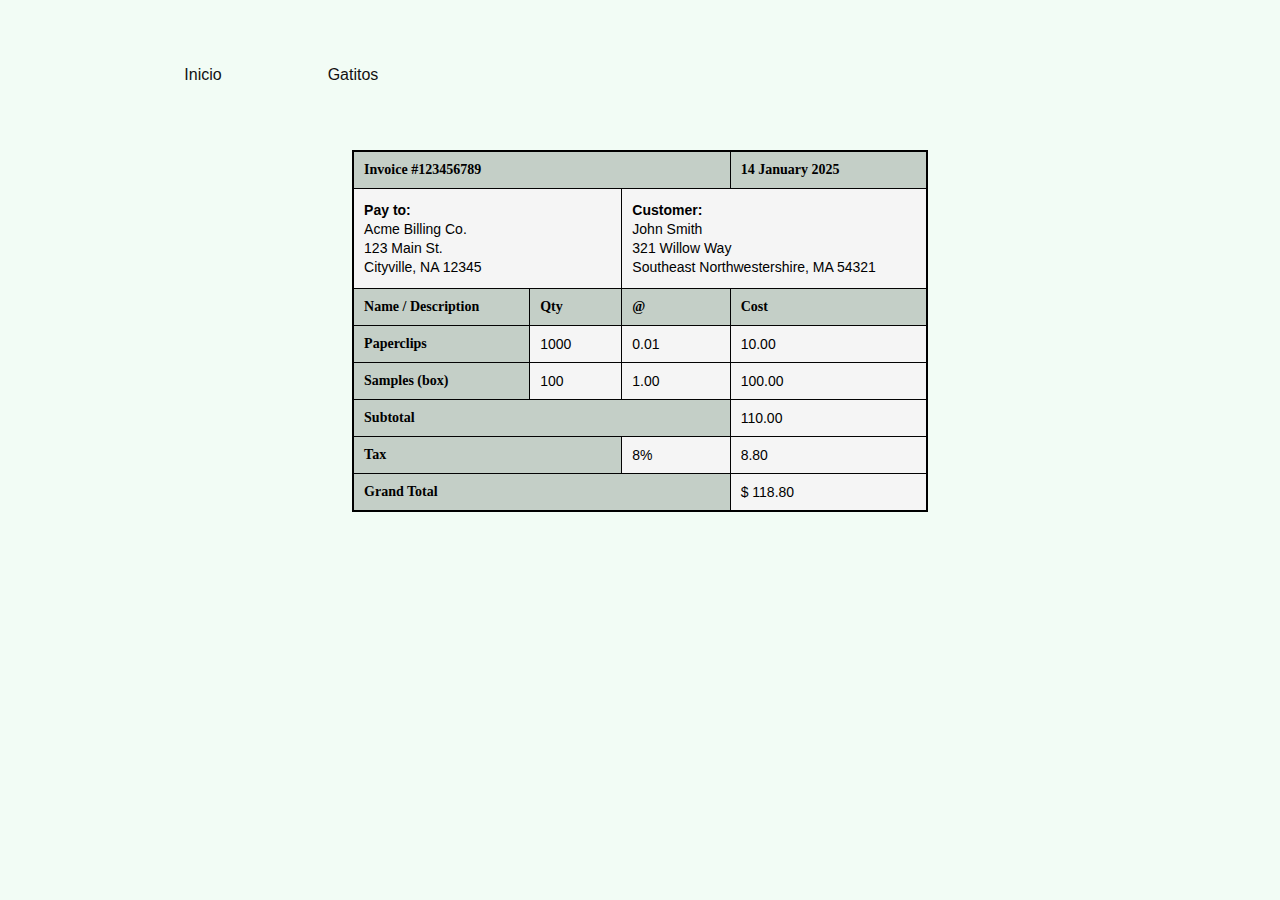
==== gym/index.html @ 06a88d05 "subida carpeta gym" ====
<!DOCTYPE html> 
<html lang="en">
    <head>
        <meta charset="UTF-8">
        <meta name="viewport" content="width=device-width, initial-scale=1.0">
        <title>Formulario</title>
        <link href="css/formularioGym.css" rel="stylesheet" type="text/css">
    </head>
    <body>
        <ul>
            <li><a href="#index">Inicio</a></li>
            <li><a href="html/gatitos.html">Gatitos</a></li>
        </ul>
        <table>
            <tr>
                <td colspan="3" class="bold">Invoice #123456789</td>
                <td class="bold">14 January 2025</td>
            </tr>
            <tr>
                <td colspan="2" class="datos">
                    <p><b>Pay to:</b></p>
                    <p>Acme Billing Co.</p>
                    <p>123 Main St.</p>
                    <p>Cityville, NA 12345</p>
                </td>
                <td colspan="2" class="datos">
                    <p><b>Customer:</b></p>
                    <p>John Smith</p>
                    <p>321 Willow Way</p>
                    <p>Southeast Northwestershire, MA 54321</p>
                </td>
            </tr>
            <tr>
                <td class="bold">Name &#47; Description</td>
                <td class="bold">Qty</td>
                <td class="bold">&#64;</td>
                <td class="bold">Cost</td>
            </tr>
            <tr>
                <td class="bold">Paperclips</td>
                <td class="datos">1000</td>
                <td class="datos">0.01</td>
                <td class="datos">10.00</td>
            </tr>
            <tr>
                <td class="bold">Samples &#40;box&#41;</td>
                <td class="datos">100</td>
                <td class="datos">1.00</td>
                <td class="datos">100.00</td>
            </tr>
            <tr>
                <td colspan="3" class="bold">Subtotal</td>
                <td class="datos">110.00</td>
            </tr>
            <tr>
                <td colspan="2" class="bold">Tax</td>
                <td class="datos">8&#37;</td>
                <td class="datos">8.80</td>
            </tr>
            <tr>
                <td colspan="3" class="bold">Grand Total</td>
                <td class="datos">&#36; 118.80</td>
            </tr>
        </table>
    </body>
</html>
---- gym/css/formularioGym.css ----
@charset "utf-8";
/* CSS Document */

body {
	width: 80%;
	margin-left: 10%;
	margin-top: 50px;
	background-color:#f2fcf5;
}

table {
	margin: 50px auto;
	border-collapse: collapse;
	border: 2px solid black;
}

table tr td {
	border: 1px solid #030303;
	padding: 10px 50px 10px 10px;
}

p {
	margin-top: 3px;
	margin-bottom: 3px;
}

.bold {
	background-color:#c4cfc7;
	font-family: Georgia, 'Times New Roman', Times, serif;
	font-weight: bold;
	font-size: 14px;
}

.datos {
	background-color: whitesmoke;
	font-family: Arial, Helvetica, sans-serif;
	font-size: 14px;
}

ul {
	list-style-type: none;
	margin: 0;
	padding: 0;
	overflow: hidden;
  }
  
  li {
	float: left;
	width: 150px;
  }
  
  li a {
	display: block;
	color: #111111;
	text-align: center;
	font-family: Arial, Helvetica, sans-serif;
	font-size: 16px;
	padding: 16px;
	text-decoration: none;
	border-radius: 20px;
  }
  
  li a:hover {
	background-color:#c4cfc7;
  }
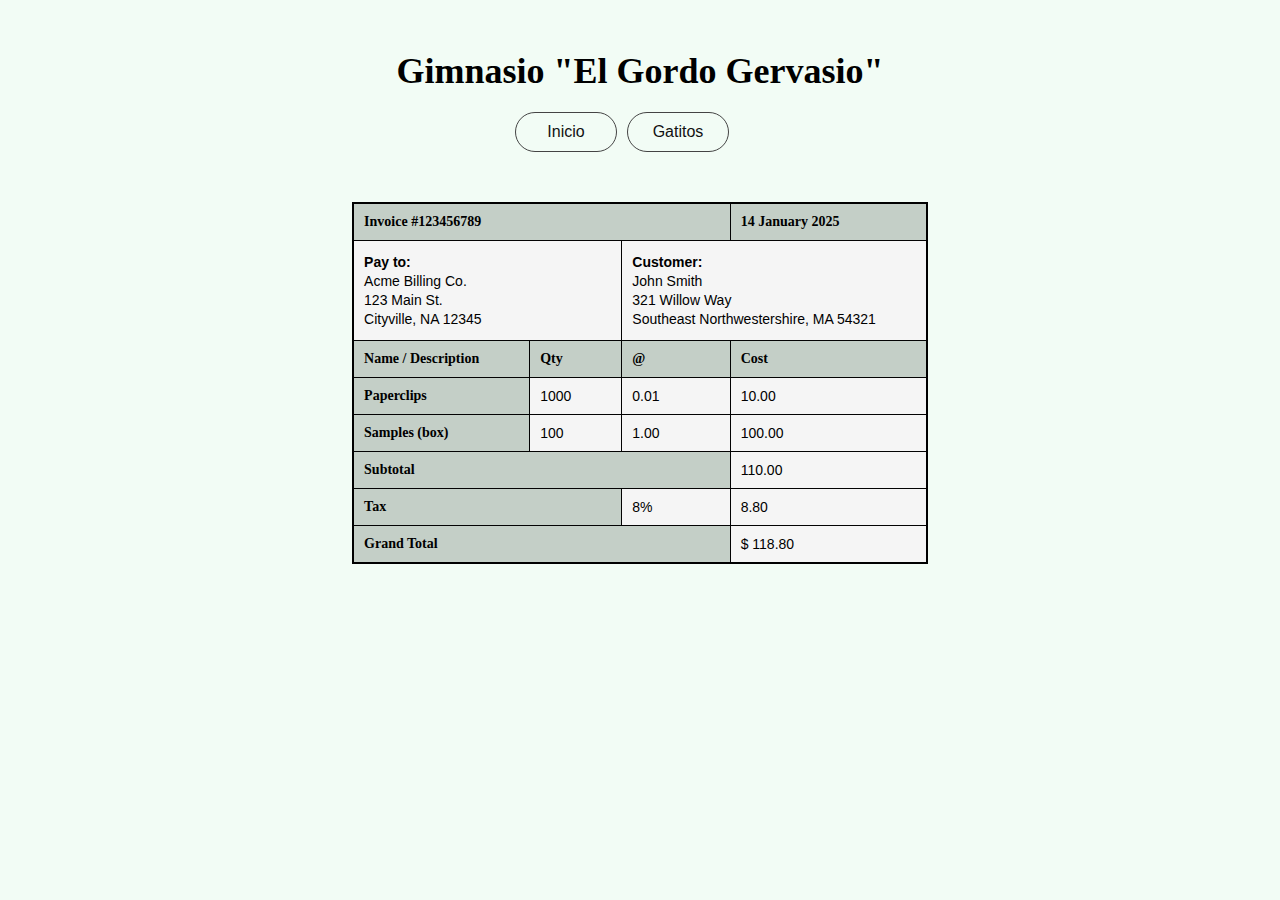
==== commit eee68aa4: "update V0.1" ====
--- a/gym/index.html
+++ b/gym/index.html
@@ -3,10 +3,11 @@
     <head>
         <meta charset="UTF-8">
         <meta name="viewport" content="width=device-width, initial-scale=1.0">
-        <title>Formulario</title>
+        <title>Factura</title>
         <link href="css/formularioGym.css" rel="stylesheet" type="text/css">
     </head>
     <body>
+        <h1>Gimnasio "El Gordo Gervasio"</h1>
         <ul>
             <li><a href="#index">Inicio</a></li>
             <li><a href="html/gatitos.html">Gatitos</a></li>
--- a/gym/css/formularioGym.css
+++ b/gym/css/formularioGym.css
@@ -6,6 +6,13 @@
 	margin-left: 10%;
 	margin-top: 50px;
 	background-color:#f2fcf5;
+}
+
+h1 {
+	margin: 20px auto;
+	text-align: center;
+	font-family: Georgia, 'Times New Roman', Times, serif;
+	font-size: 36px;
 }
 
 table {
@@ -39,25 +46,29 @@
 
 ul {
 	list-style-type: none;
-	margin: 0;
+	width: 260px;
+	margin: 0 auto;
 	padding: 0;
 	overflow: hidden;
   }
   
   li {
 	float: left;
-	width: 150px;
+
   }
   
   li a {
+	width: 100px;
+	margin: 0px 5px;
+	text-decoration: none;
 	display: block;
 	color: #111111;
 	text-align: center;
 	font-family: Arial, Helvetica, sans-serif;
 	font-size: 16px;
-	padding: 16px;
-	text-decoration: none;
+	padding: 10px 0px;
 	border-radius: 20px;
+	border: 1px solid #444444;
   }
   
   li a:hover {
